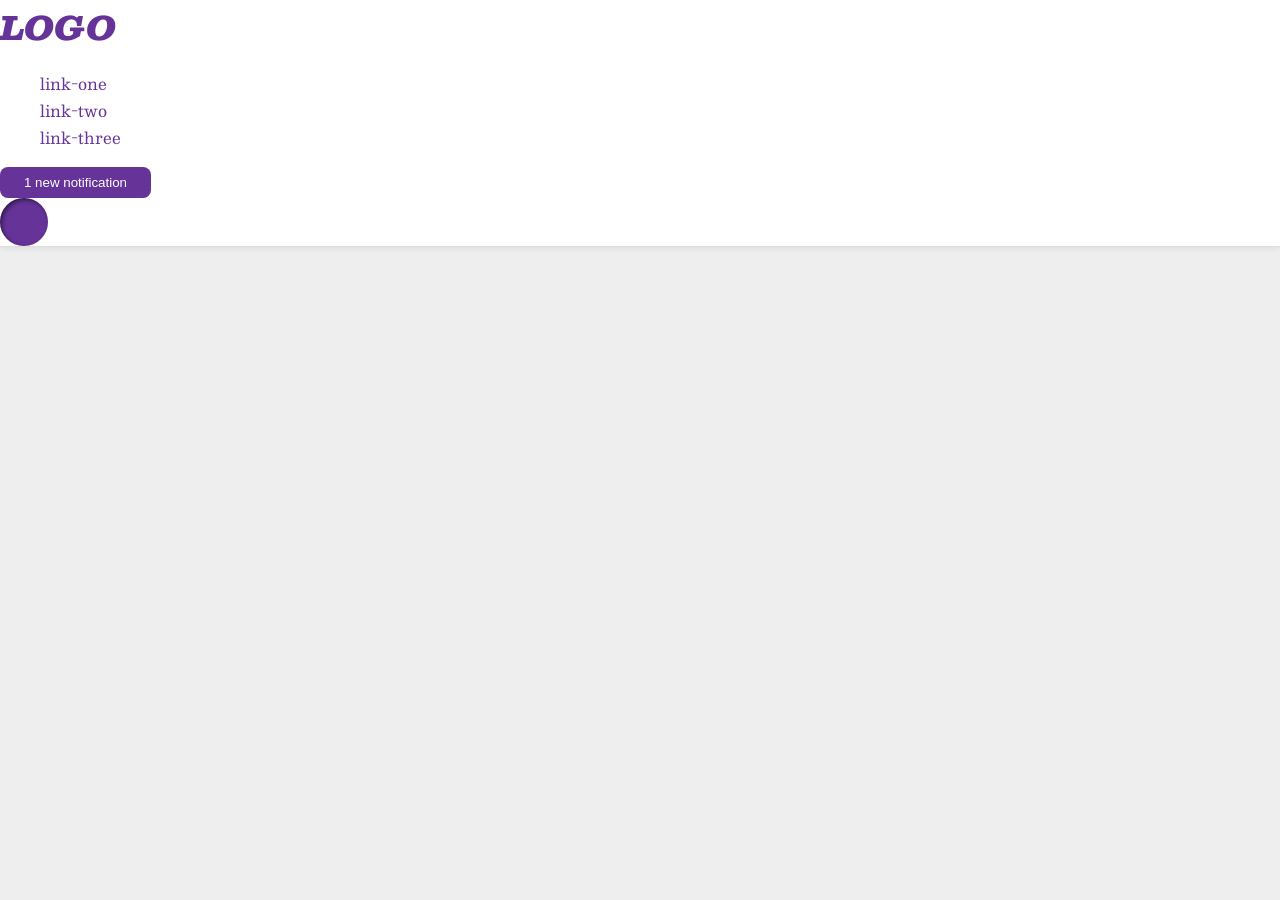
==== foundations/flex/03-flex-header-2/index.html @ 9702bdba "Trying separate ids to solve solution" ====
<!DOCTYPE html>
<html lang="en">
  <head>
    <meta charset="UTF-8">
    <meta http-equiv="X-UA-Compatible" content="IE=edge">
    <meta name="viewport" content="width=device-width, initial-scale=1.0">
    <title>Flex Header 2</title>
    <link rel="stylesheet" href="style.css">
  </head>
  <body>
    <div class="header">
      <div class="logo" id="leftside">
        LOGO
      </div>
      <ul class="links" id="leftside">
        <li><a href="https://google.com">link-one</a></li>
        <li><a href="https://google.com">link-two</a></li>
        <li><a href="https://google.com">link-three</a></li>
      </ul>
      <button class="notifications" id="rightside">
        1 new notification
      </button>
      <div class="profile-image" id="rightside"></div>
    </div>
  </body>
</html>
---- foundations/flex/03-flex-header-2/style.css ----
/* this is some magical font-importing.  
you'll learn about it later. */
@import url('https://fonts.googleapis.com/css2?family=Besley:ital,wght@0,400;1,900&display=swap');

body {
  margin: 0;
  background: #eee;
  font-family: Besley, serif;
}

.header {
  background: white;
  border-bottom: 1px solid #ddd;
  box-shadow: 0 0 8px rgba(0,0,0,.1);
  gap: 8px;
 /* display: flex;
  align-items: center;
  justify-content: space-between; */
 
}

.profile-image {
  background: rebeccapurple;
  box-shadow: inset 2px 2px 4px rgba(0,0,0,.5);
  border-radius: 50%;
  width: 48px;
  height: 48px;
  
}

.logo {
  color: rebeccapurple;
  font-size: 32px;
  font-weight: 900;
  font-style: italic;
}

button {
  border: none;
  border-radius: 8px;
  background: rebeccapurple;
  color: white;
  padding: 8px 24px;
}

a {
  /* this removes the line under our links */
  text-decoration: none;
  color: rebeccapurple;
}

ul {
  list-style-type: none;
}

/* #leftside {
  display: flex;
  justify-content: center;
 
} */

#rightside {
  display: flex;
  justify-content: center;
}
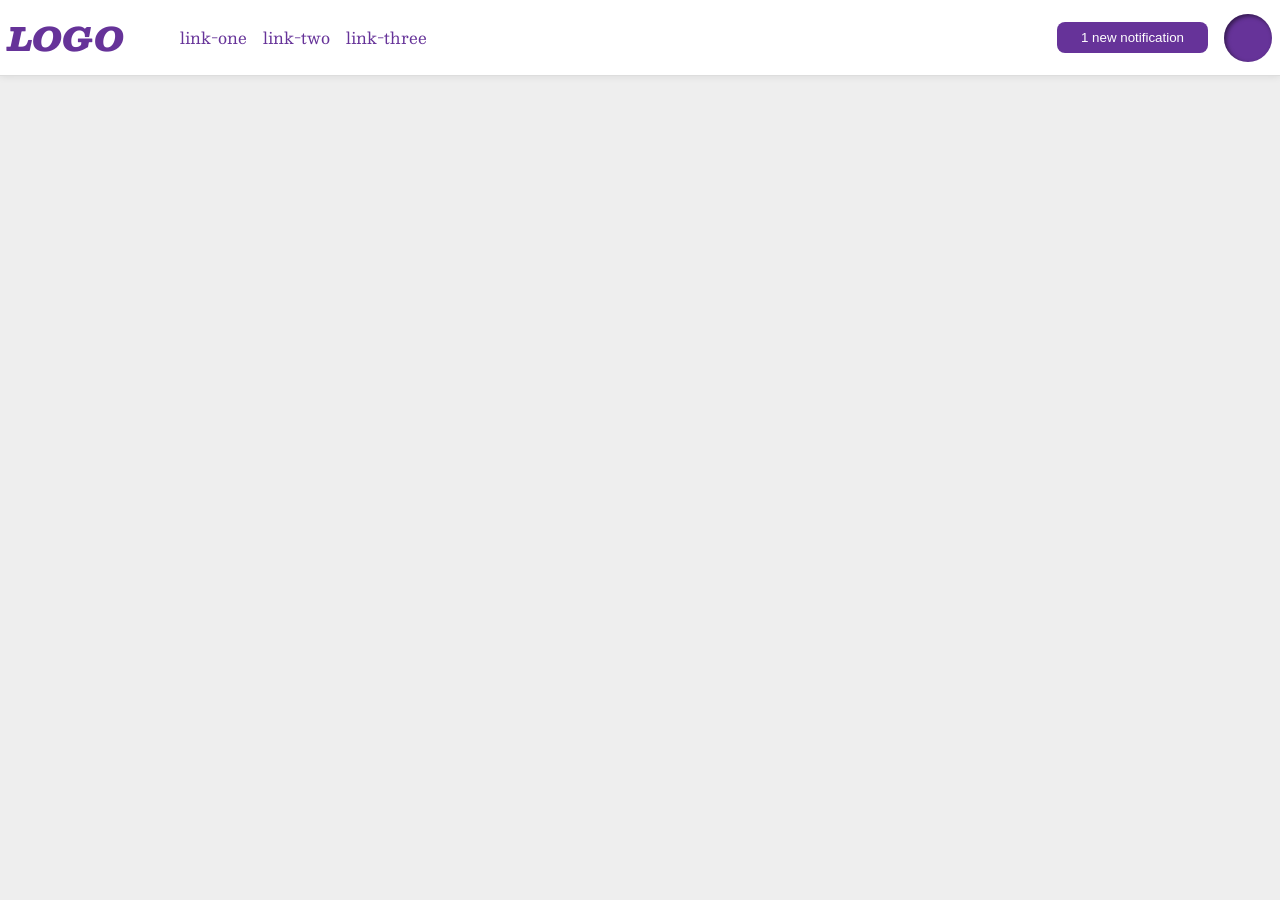
==== commit 0cc3b4b1: "Added divs and flex to meet the solution The goal was to have logo and links on the left hand side a" ====
--- a/foundations/flex/03-flex-header-2/index.html
+++ b/foundations/flex/03-flex-header-2/index.html
@@ -9,18 +9,22 @@
   </head>
   <body>
     <div class="header">
-      <div class="logo" id="leftside">
-        LOGO
-      </div>
-      <ul class="links" id="leftside">
-        <li><a href="https://google.com">link-one</a></li>
-        <li><a href="https://google.com">link-two</a></li>
-        <li><a href="https://google.com">link-three</a></li>
-      </ul>
-      <button class="notifications" id="rightside">
+      <div class="container-logo">
+        <div class="logo">
+          LOGO
+        </div>
+        <ul class="links">
+          <li><a href="https://google.com">link-one</a></li>
+          <li><a href="https://google.com">link-two</a></li>
+          <li><a href="https://google.com">link-three</a></li>
+        </ul>
+      </div>  
+    <div class="container-butt">  
+      <button class="notifications">
         1 new notification
       </button>
-      <div class="profile-image" id="rightside"></div>
+      <div class="profile-image"></div>
+    </div>  
     </div>
   </body>
 </html>
--- a/foundations/flex/03-flex-header-2/style.css
+++ b/foundations/flex/03-flex-header-2/style.css
@@ -12,10 +12,12 @@
   background: white;
   border-bottom: 1px solid #ddd;
   box-shadow: 0 0 8px rgba(0,0,0,.1);
-  gap: 8px;
- /* display: flex;
+  padding: 8px;
+  display: flex;
   align-items: center;
-  justify-content: space-between; */
+  justify-content: space-between;
+  
+  
  
 }
 
@@ -25,6 +27,8 @@
   border-radius: 50%;
   width: 48px;
   height: 48px;
+  /* background-color: gold; */ /* I added these colors so I could visualize the flex a little better */
+  
   
 }
 
@@ -33,6 +37,9 @@
   font-size: 32px;
   font-weight: 900;
   font-style: italic;
+  /* background-color: lightgreen; */
+  
+  
 }
 
 button {
@@ -41,25 +48,38 @@
   background: rebeccapurple;
   color: white;
   padding: 8px 24px;
+  /* background-color: lightpink; */
+  
 }
 
 a {
   /* this removes the line under our links */
   text-decoration: none;
   color: rebeccapurple;
+  /* background-color: orange; */
+ 
+  
+  
 }
 
 ul {
   list-style-type: none;
+  /* background-color: lightblue; */
+  display: flex;
+  justify-content: flex-start;
+  gap: 16px;
 }
 
-/* #leftside {
+.container-butt {
   display: flex;
-  justify-content: center;
- 
-} */
+  justify-content: flex-end;
+  align-items: center;
+  gap: 16px;
+}
 
-#rightside {
+.container-logo {
   display: flex;
-  justify-content: center;
-}+  justify-content: flex-start;
+  align-items: center;
+  gap: 16px;
+}
